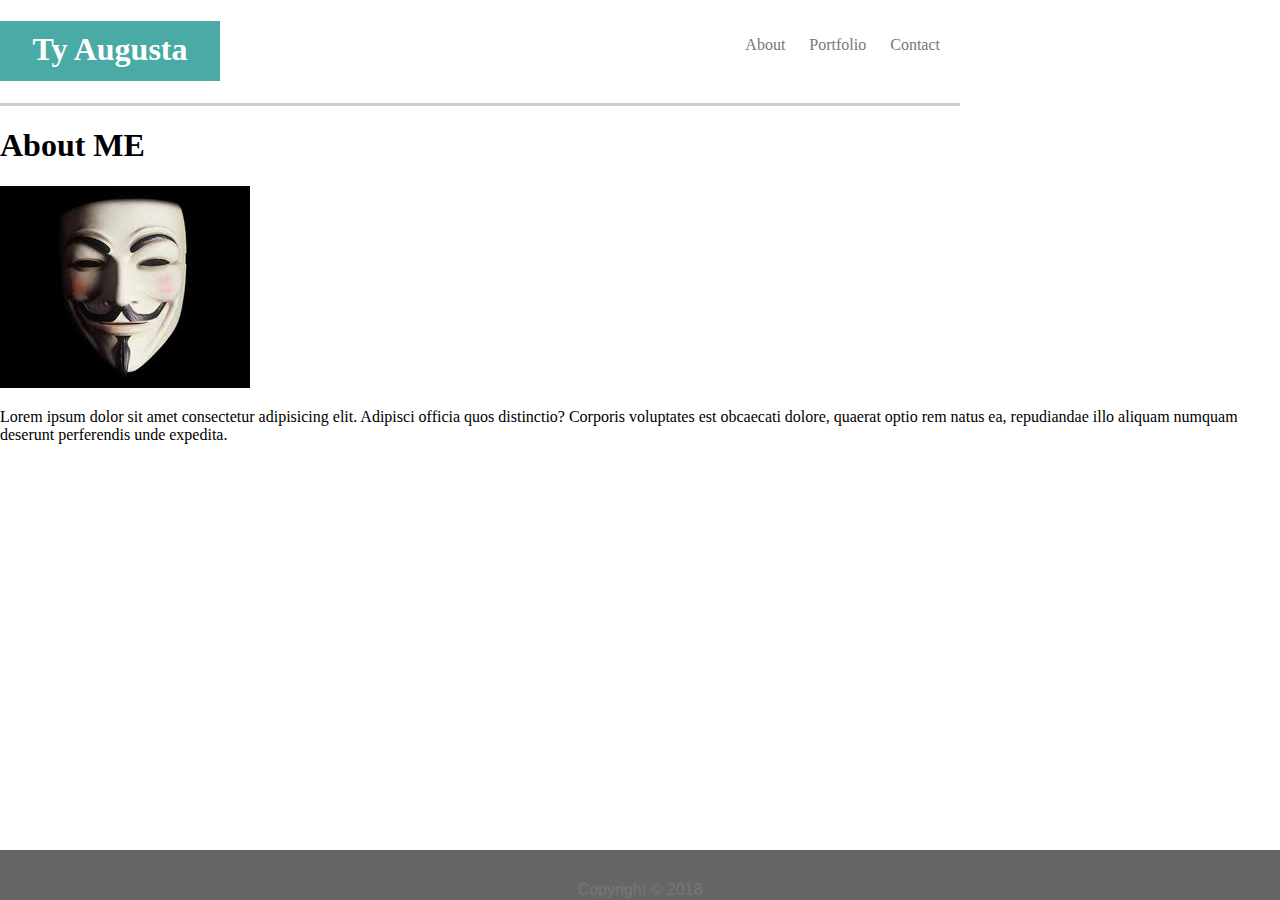
==== index.html @ fbb70f3a "update 2" ====
<!DOCTYPE html>
<html lang="en">
<head>
    <meta charset="UTF-8">
    <meta name="viewport" content="width=device-width, initial-scale=1.0">
    <meta http-equiv="X-UA-Compatible" content="ie=edge">
    <title>Basic Portfolio</title>
    <link rel="stylesheet" type="text/css" href="assets/css/style.css">
</head>
<body>
    
    <header>
        <div class="navbar">
            <h1 class="titleName">Ty Augusta</h1>
            <nav>
                <ul>
                    <li><a href="index.html">About</a></li>
                    <li><a href="portfolio.html">Portfolio</a></li>
                    <li><a href="contact.html">Contact</a></li>
                </ul>
            </nav>
        </div>
    </header>

    <div id="box-set">
        <h1>About ME</h1>
        <img src="assets/images/mask.jpg" alt="Mask">
        <p>
            Lorem ipsum dolor sit amet consectetur adipisicing elit. Adipisci officia quos distinctio? Corporis voluptates est obcaecati dolore, quaerat optio rem natus ea, repudiandae illo aliquam numquam deserunt perferendis unde expedita.
            
        </p>
    </div>
    <footer>
        <p>Copyright &copy; 2018</p>
    </footer>
</body>
</html>
---- assets/css/style.css ----
body {
    margin: 0;
    padding: 0;

}
.navbar {
    width: 960px;
    margin: 0 auto;
    height: 80px;
    padding-bottom: 20px;

}

header {
    width: 960px;
    align-content: center;
    background: #ffffff;
    font-family: Georgia, 'Times New Roman', Times, serif;
    padding-bottom: 0px;
    padding-top: 0px;
    border-bottom: #cccccc;
    border-bottom-style: solid;
    border-bottom-color: #cccccc;
}


.titleName {
    height: 40px;
    width: 200px;
    background: #4aaaa5;
    color: white;
    text-align: center;
    padding: 10px;
    float: left;

}

nav ul {
    list-style: none;
    float: right;
    color: #777777;
    display: inline-block;
    padding: 0px 10px 0px 10px;
}

nav li {
    display: inline-block;
    padding: 20px 10px 0px 10px;
}

nav li a {
    text-decoration: none;
    color: #777777;
}

footer {
    background-color: #666666;
    color: #777777;
    text-align: center;
    font-family: Arial, Helvetica, sans-serif;
    height: 35px;
    width: auto;
    padding-top: 15px;
    position: fixed;
    left: 0;
    bottom: 0;
    width: 100%;

}
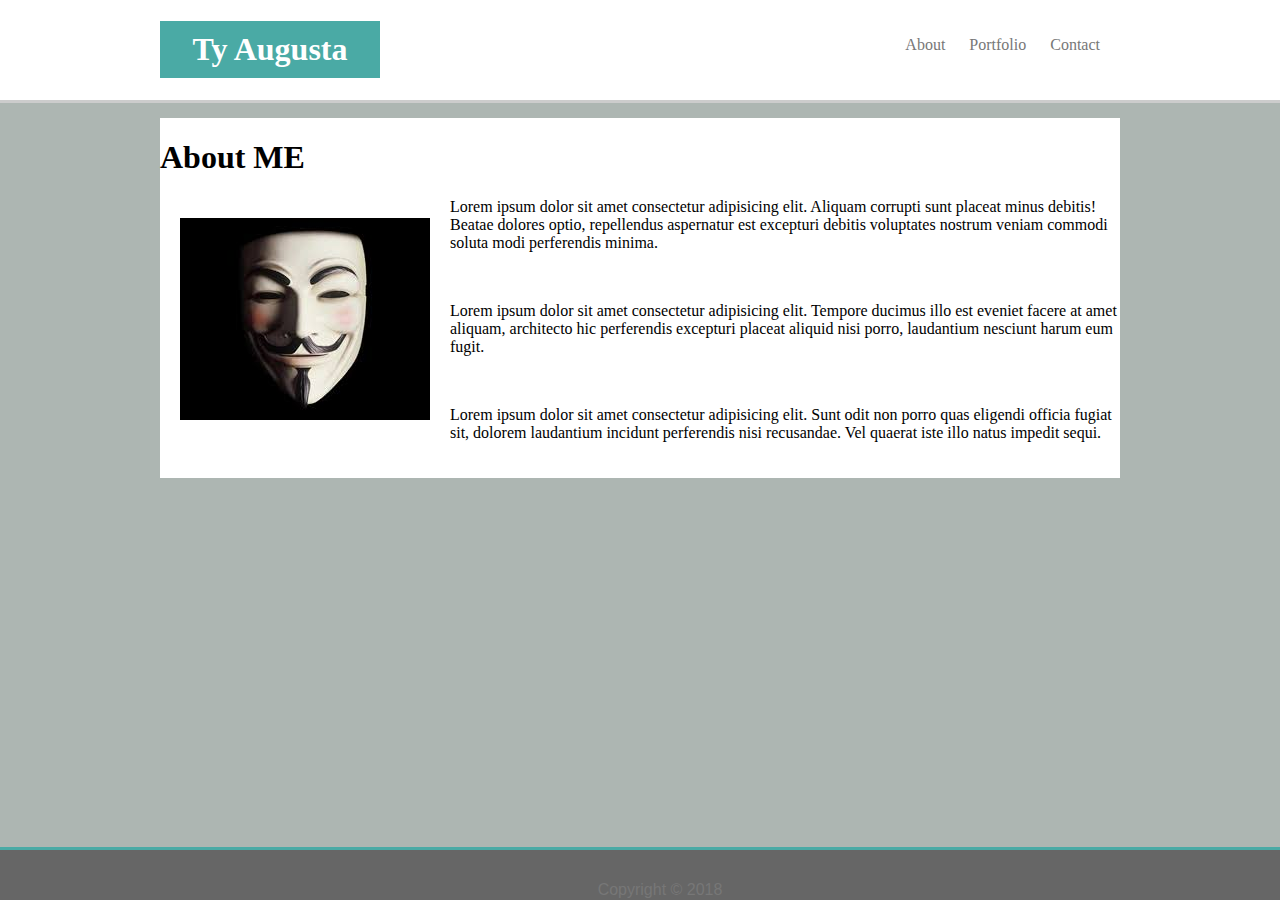
==== commit 61dfde44: "update 3" ====
--- a/index.html
+++ b/index.html
@@ -24,10 +24,19 @@
 
     <div id="box-set">
         <h1>About ME</h1>
-        <img src="assets/images/mask.jpg" alt="Mask">
+        <img id="mask" src="assets/images/mask.jpg" alt="Mask">
         <p>
-            Lorem ipsum dolor sit amet consectetur adipisicing elit. Adipisci officia quos distinctio? Corporis voluptates est obcaecati dolore, quaerat optio rem natus ea, repudiandae illo aliquam numquam deserunt perferendis unde expedita.
+            Lorem ipsum dolor sit amet consectetur adipisicing elit. Aliquam corrupti sunt placeat minus debitis! Beatae dolores optio, repellendus aspernatur est excepturi debitis voluptates nostrum veniam commodi soluta modi perferendis minima.
             
+        </p>
+        <br>
+        <p>
+            Lorem ipsum dolor sit amet consectetur adipisicing elit. Tempore ducimus illo est eveniet facere at amet aliquam, architecto hic perferendis excepturi placeat aliquid nisi porro, laudantium nesciunt harum eum fugit.
+    
+        </p>
+        <br>
+        <p>
+            Lorem ipsum dolor sit amet consectetur adipisicing elit. Sunt odit non porro quas eligendi officia fugiat sit, dolorem laudantium incidunt perferendis nisi recusandae. Vel quaerat iste illo natus impedit sequi.
         </p>
     </div>
     <footer>
--- a/assets/css/style.css
+++ b/assets/css/style.css
@@ -1,7 +1,7 @@
 body {
     margin: 0;
     padding: 0;
-
+    background-color: #adb6b2;
 }
 .navbar {
     width: 960px;
@@ -12,7 +12,7 @@
 }
 
 header {
-    width: 960px;
+    /*width: 960px; */
     align-content: center;
     background: #ffffff;
     font-family: Georgia, 'Times New Roman', Times, serif;
@@ -21,11 +21,12 @@
     border-bottom: #cccccc;
     border-bottom-style: solid;
     border-bottom-color: #cccccc;
+    
 }
 
 
 .titleName {
-    height: 40px;
+    height: auto;
     width: 200px;
     background: #4aaaa5;
     color: white;
@@ -53,7 +54,45 @@
     color: #777777;
 }
 
+#box-set {
+    position: absolute;
+    align-self: auto;
+    width: 960px;
+    height: auto;
+    left: 0;
+    right: 0;
+    margin: auto; 
+    background-color: #ffffff;
+    margin-top: 15px;
+    padding-bottom: 20px;
+    margin-bottom: 15px;
+}
+
+#mask {
+    float: left;
+}
+
+p {
+    padding-left: 20px;
+    margin-left: 20px;
+}
+
+form {
+    text-align: center;
+    margin: auto;
+}
+
+img {
+    padding: 20px 20px 20px 20px;
+}
+
+section {
+    padding-top: 20px;
+    padding-bottom: 20px;
+}
+
 footer {
+    clear: both;
     background-color: #666666;
     color: #777777;
     text-align: center;
@@ -65,5 +104,9 @@
     left: 0;
     bottom: 0;
     width: 100%;
+    border-top: #4aaaa5;
+    border-top-style: solid;
+    border-top-color: #4aaaa5;  
+    margin-top: 20px;
 
 }